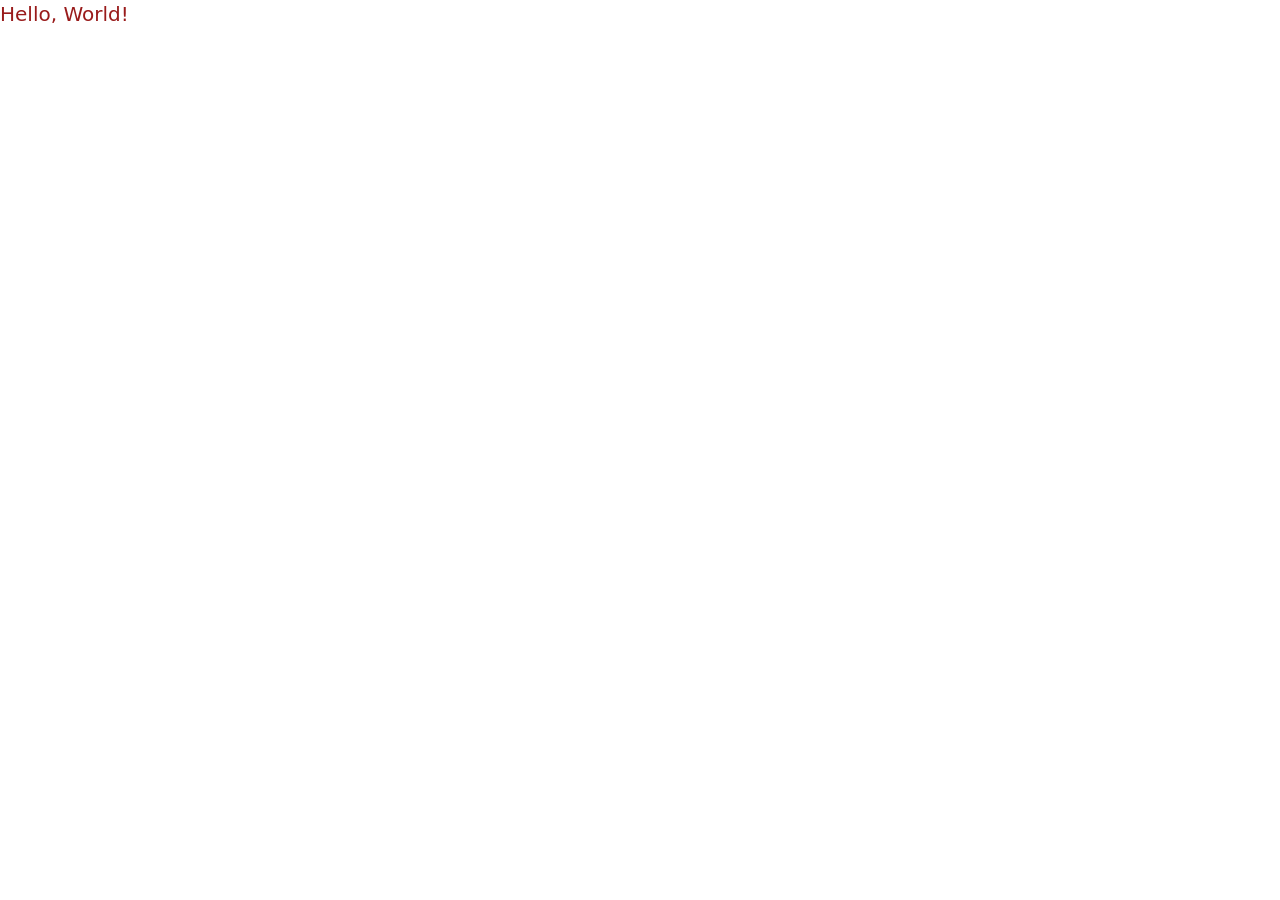
==== client/index.html @ bcd08d10 "tailwind setup" ====
<!DOCTYPE html>
<html>
  <head>
    <meta charset="UTF-8">
    <meta name="viewport" content="device-width, initial-scale=1.0">
    <link rel="stylesheet" href="css/output.css">
</head>

<body>
  <h1 class="text-red-800 text-xl">Hello, World!</h1>
</body>
</html>
---- client/css/output.css ----
*, ::before, ::after {
  --tw-border-spacing-x: 0;
  --tw-border-spacing-y: 0;
  --tw-translate-x: 0;
  --tw-translate-y: 0;
  --tw-rotate: 0;
  --tw-skew-x: 0;
  --tw-skew-y: 0;
  --tw-scale-x: 1;
  --tw-scale-y: 1;
  --tw-pan-x:  ;
  --tw-pan-y:  ;
  --tw-pinch-zoom:  ;
  --tw-scroll-snap-strictness: proximity;
  --tw-gradient-from-position:  ;
  --tw-gradient-via-position:  ;
  --tw-gradient-to-position:  ;
  --tw-ordinal:  ;
  --tw-slashed-zero:  ;
  --tw-numeric-figure:  ;
  --tw-numeric-spacing:  ;
  --tw-numeric-fraction:  ;
  --tw-ring-inset:  ;
  --tw-ring-offset-width: 0px;
  --tw-ring-offset-color: #fff;
  --tw-ring-color: rgb(59 130 246 / 0.5);
  --tw-ring-offset-shadow: 0 0 #0000;
  --tw-ring-shadow: 0 0 #0000;
  --tw-shadow: 0 0 #0000;
  --tw-shadow-colored: 0 0 #0000;
  --tw-blur:  ;
  --tw-brightness:  ;
  --tw-contrast:  ;
  --tw-grayscale:  ;
  --tw-hue-rotate:  ;
  --tw-invert:  ;
  --tw-saturate:  ;
  --tw-sepia:  ;
  --tw-drop-shadow:  ;
  --tw-backdrop-blur:  ;
  --tw-backdrop-brightness:  ;
  --tw-backdrop-contrast:  ;
  --tw-backdrop-grayscale:  ;
  --tw-backdrop-hue-rotate:  ;
  --tw-backdrop-invert:  ;
  --tw-backdrop-opacity:  ;
  --tw-backdrop-saturate:  ;
  --tw-backdrop-sepia:  ;
  --tw-contain-size:  ;
  --tw-contain-layout:  ;
  --tw-contain-paint:  ;
  --tw-contain-style:  ;
}

::backdrop {
  --tw-border-spacing-x: 0;
  --tw-border-spacing-y: 0;
  --tw-translate-x: 0;
  --tw-translate-y: 0;
  --tw-rotate: 0;
  --tw-skew-x: 0;
  --tw-skew-y: 0;
  --tw-scale-x: 1;
  --tw-scale-y: 1;
  --tw-pan-x:  ;
  --tw-pan-y:  ;
  --tw-pinch-zoom:  ;
  --tw-scroll-snap-strictness: proximity;
  --tw-gradient-from-position:  ;
  --tw-gradient-via-position:  ;
  --tw-gradient-to-position:  ;
  --tw-ordinal:  ;
  --tw-slashed-zero:  ;
  --tw-numeric-figure:  ;
  --tw-numeric-spacing:  ;
  --tw-numeric-fraction:  ;
  --tw-ring-inset:  ;
  --tw-ring-offset-width: 0px;
  --tw-ring-offset-color: #fff;
  --tw-ring-color: rgb(59 130 246 / 0.5);
  --tw-ring-offset-shadow: 0 0 #0000;
  --tw-ring-shadow: 0 0 #0000;
  --tw-shadow: 0 0 #0000;
  --tw-shadow-colored: 0 0 #0000;
  --tw-blur:  ;
  --tw-brightness:  ;
  --tw-contrast:  ;
  --tw-grayscale:  ;
  --tw-hue-rotate:  ;
  --tw-invert:  ;
  --tw-saturate:  ;
  --tw-sepia:  ;
  --tw-drop-shadow:  ;
  --tw-backdrop-blur:  ;
  --tw-backdrop-brightness:  ;
  --tw-backdrop-contrast:  ;
  --tw-backdrop-grayscale:  ;
  --tw-backdrop-hue-rotate:  ;
  --tw-backdrop-invert:  ;
  --tw-backdrop-opacity:  ;
  --tw-backdrop-saturate:  ;
  --tw-backdrop-sepia:  ;
  --tw-contain-size:  ;
  --tw-contain-layout:  ;
  --tw-contain-paint:  ;
  --tw-contain-style:  ;
}

/*
! tailwindcss v3.4.17 | MIT License | https://tailwindcss.com
*/

/*
1. Prevent padding and border from affecting element width. (https://github.com/mozdevs/cssremedy/issues/4)
2. Allow adding a border to an element by just adding a border-width. (https://github.com/tailwindcss/tailwindcss/pull/116)
*/

*,
::before,
::after {
  box-sizing: border-box;
  /* 1 */
  border-width: 0;
  /* 2 */
  border-style: solid;
  /* 2 */
  border-color: #e5e7eb;
  /* 2 */
}

::before,
::after {
  --tw-content: '';
}

/*
1. Use a consistent sensible line-height in all browsers.
2. Prevent adjustments of font size after orientation changes in iOS.
3. Use a more readable tab size.
4. Use the user's configured `sans` font-family by default.
5. Use the user's configured `sans` font-feature-settings by default.
6. Use the user's configured `sans` font-variation-settings by default.
7. Disable tap highlights on iOS
*/

html,
:host {
  line-height: 1.5;
  /* 1 */
  -webkit-text-size-adjust: 100%;
  /* 2 */
  -moz-tab-size: 4;
  /* 3 */
  -o-tab-size: 4;
     tab-size: 4;
  /* 3 */
  font-family: ui-sans-serif, system-ui, sans-serif, "Apple Color Emoji", "Segoe UI Emoji", "Segoe UI Symbol", "Noto Color Emoji";
  /* 4 */
  font-feature-settings: normal;
  /* 5 */
  font-variation-settings: normal;
  /* 6 */
  -webkit-tap-highlight-color: transparent;
  /* 7 */
}

/*
1. Remove the margin in all browsers.
2. Inherit line-height from `html` so users can set them as a class directly on the `html` element.
*/

body {
  margin: 0;
  /* 1 */
  line-height: inherit;
  /* 2 */
}

/*
1. Add the correct height in Firefox.
2. Correct the inheritance of border color in Firefox. (https://bugzilla.mozilla.org/show_bug.cgi?id=190655)
3. Ensure horizontal rules are visible by default.
*/

hr {
  height: 0;
  /* 1 */
  color: inherit;
  /* 2 */
  border-top-width: 1px;
  /* 3 */
}

/*
Add the correct text decoration in Chrome, Edge, and Safari.
*/

abbr:where([title]) {
  -webkit-text-decoration: underline dotted;
          text-decoration: underline dotted;
}

/*
Remove the default font size and weight for headings.
*/

h1,
h2,
h3,
h4,
h5,
h6 {
  font-size: inherit;
  font-weight: inherit;
}

/*
Reset links to optimize for opt-in styling instead of opt-out.
*/

a {
  color: inherit;
  text-decoration: inherit;
}

/*
Add the correct font weight in Edge and Safari.
*/

b,
strong {
  font-weight: bolder;
}

/*
1. Use the user's configured `mono` font-family by default.
2. Use the user's configured `mono` font-feature-settings by default.
3. Use the user's configured `mono` font-variation-settings by default.
4. Correct the odd `em` font sizing in all browsers.
*/

code,
kbd,
samp,
pre {
  font-family: ui-monospace, SFMono-Regular, Menlo, Monaco, Consolas, "Liberation Mono", "Courier New", monospace;
  /* 1 */
  font-feature-settings: normal;
  /* 2 */
  font-variation-settings: normal;
  /* 3 */
  font-size: 1em;
  /* 4 */
}

/*
Add the correct font size in all browsers.
*/

small {
  font-size: 80%;
}

/*
Prevent `sub` and `sup` elements from affecting the line height in all browsers.
*/

sub,
sup {
  font-size: 75%;
  line-height: 0;
  position: relative;
  vertical-align: baseline;
}

sub {
  bottom: -0.25em;
}

sup {
  top: -0.5em;
}

/*
1. Remove text indentation from table contents in Chrome and Safari. (https://bugs.chromium.org/p/chromium/issues/detail?id=999088, https://bugs.webkit.org/show_bug.cgi?id=201297)
2. Correct table border color inheritance in all Chrome and Safari. (https://bugs.chromium.org/p/chromium/issues/detail?id=935729, https://bugs.webkit.org/show_bug.cgi?id=195016)
3. Remove gaps between table borders by default.
*/

table {
  text-indent: 0;
  /* 1 */
  border-color: inherit;
  /* 2 */
  border-collapse: collapse;
  /* 3 */
}

/*
1. Change the font styles in all browsers.
2. Remove the margin in Firefox and Safari.
3. Remove default padding in all browsers.
*/

button,
input,
optgroup,
select,
textarea {
  font-family: inherit;
  /* 1 */
  font-feature-settings: inherit;
  /* 1 */
  font-variation-settings: inherit;
  /* 1 */
  font-size: 100%;
  /* 1 */
  font-weight: inherit;
  /* 1 */
  line-height: inherit;
  /* 1 */
  letter-spacing: inherit;
  /* 1 */
  color: inherit;
  /* 1 */
  margin: 0;
  /* 2 */
  padding: 0;
  /* 3 */
}

/*
Remove the inheritance of text transform in Edge and Firefox.
*/

button,
select {
  text-transform: none;
}

/*
1. Correct the inability to style clickable types in iOS and Safari.
2. Remove default button styles.
*/

button,
input:where([type='button']),
input:where([type='reset']),
input:where([type='submit']) {
  -webkit-appearance: button;
  /* 1 */
  background-color: transparent;
  /* 2 */
  background-image: none;
  /* 2 */
}

/*
Use the modern Firefox focus style for all focusable elements.
*/

:-moz-focusring {
  outline: auto;
}

/*
Remove the additional `:invalid` styles in Firefox. (https://github.com/mozilla/gecko-dev/blob/2f9eacd9d3d995c937b4251a5557d95d494c9be1/layout/style/res/forms.css#L728-L737)
*/

:-moz-ui-invalid {
  box-shadow: none;
}

/*
Add the correct vertical alignment in Chrome and Firefox.
*/

progress {
  vertical-align: baseline;
}

/*
Correct the cursor style of increment and decrement buttons in Safari.
*/

::-webkit-inner-spin-button,
::-webkit-outer-spin-button {
  height: auto;
}

/*
1. Correct the odd appearance in Chrome and Safari.
2. Correct the outline style in Safari.
*/

[type='search'] {
  -webkit-appearance: textfield;
  /* 1 */
  outline-offset: -2px;
  /* 2 */
}

/*
Remove the inner padding in Chrome and Safari on macOS.
*/

::-webkit-search-decoration {
  -webkit-appearance: none;
}

/*
1. Correct the inability to style clickable types in iOS and Safari.
2. Change font properties to `inherit` in Safari.
*/

::-webkit-file-upload-button {
  -webkit-appearance: button;
  /* 1 */
  font: inherit;
  /* 2 */
}

/*
Add the correct display in Chrome and Safari.
*/

summary {
  display: list-item;
}

/*
Removes the default spacing and border for appropriate elements.
*/

blockquote,
dl,
dd,
h1,
h2,
h3,
h4,
h5,
h6,
hr,
figure,
p,
pre {
  margin: 0;
}

fieldset {
  margin: 0;
  padding: 0;
}

legend {
  padding: 0;
}

ol,
ul,
menu {
  list-style: none;
  margin: 0;
  padding: 0;
}

/*
Reset default styling for dialogs.
*/

dialog {
  padding: 0;
}

/*
Prevent resizing textareas horizontally by default.
*/

textarea {
  resize: vertical;
}

/*
1. Reset the default placeholder opacity in Firefox. (https://github.com/tailwindlabs/tailwindcss/issues/3300)
2. Set the default placeholder color to the user's configured gray 400 color.
*/

input::-moz-placeholder, textarea::-moz-placeholder {
  opacity: 1;
  /* 1 */
  color: #9ca3af;
  /* 2 */
}

input::placeholder,
textarea::placeholder {
  opacity: 1;
  /* 1 */
  color: #9ca3af;
  /* 2 */
}

/*
Set the default cursor for buttons.
*/

button,
[role="button"] {
  cursor: pointer;
}

/*
Make sure disabled buttons don't get the pointer cursor.
*/

:disabled {
  cursor: default;
}

/*
1. Make replaced elements `display: block` by default. (https://github.com/mozdevs/cssremedy/issues/14)
2. Add `vertical-align: middle` to align replaced elements more sensibly by default. (https://github.com/jensimmons/cssremedy/issues/14#issuecomment-634934210)
   This can trigger a poorly considered lint error in some tools but is included by design.
*/

img,
svg,
video,
canvas,
audio,
iframe,
embed,
object {
  display: block;
  /* 1 */
  vertical-align: middle;
  /* 2 */
}

/*
Constrain images and videos to the parent width and preserve their intrinsic aspect ratio. (https://github.com/mozdevs/cssremedy/issues/14)
*/

img,
video {
  max-width: 100%;
  height: auto;
}

/* Make elements with the HTML hidden attribute stay hidden by default */

[hidden]:where(:not([hidden="until-found"])) {
  display: none;
}

.text-xl {
  font-size: 1.25rem;
  line-height: 1.75rem;
}

.text-red-800 {
  --tw-text-opacity: 1;
  color: rgb(153 27 27 / var(--tw-text-opacity, 1));
}
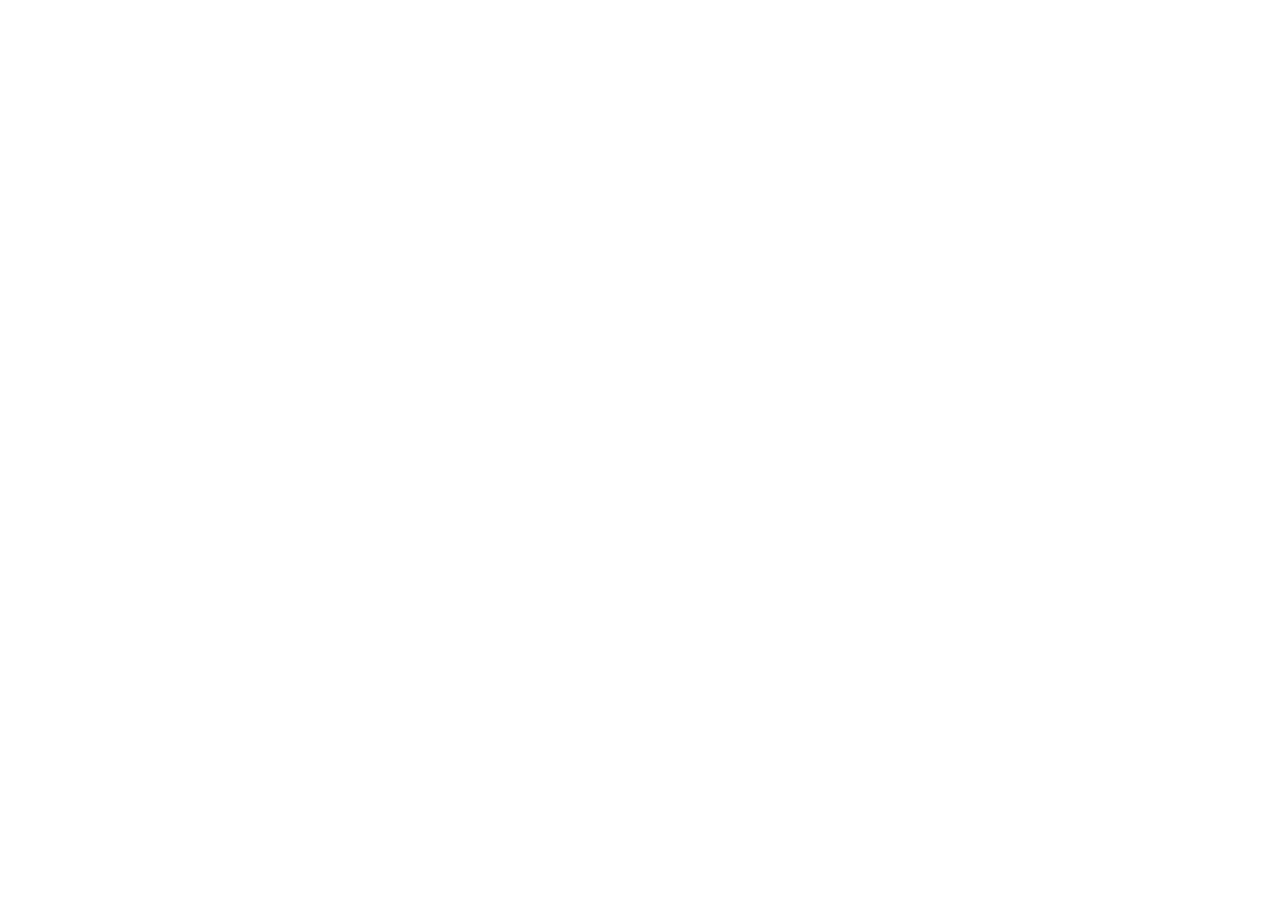
==== commit 9b1a7b07: "admin is almost here yay" ====
--- a/client/index.html
+++ b/client/index.html
@@ -7,6 +7,5 @@
 </head>
 
 <body>
-  <h1 class="text-red-800 text-xl">Hello, World!</h1>
 </body>
 </html>
